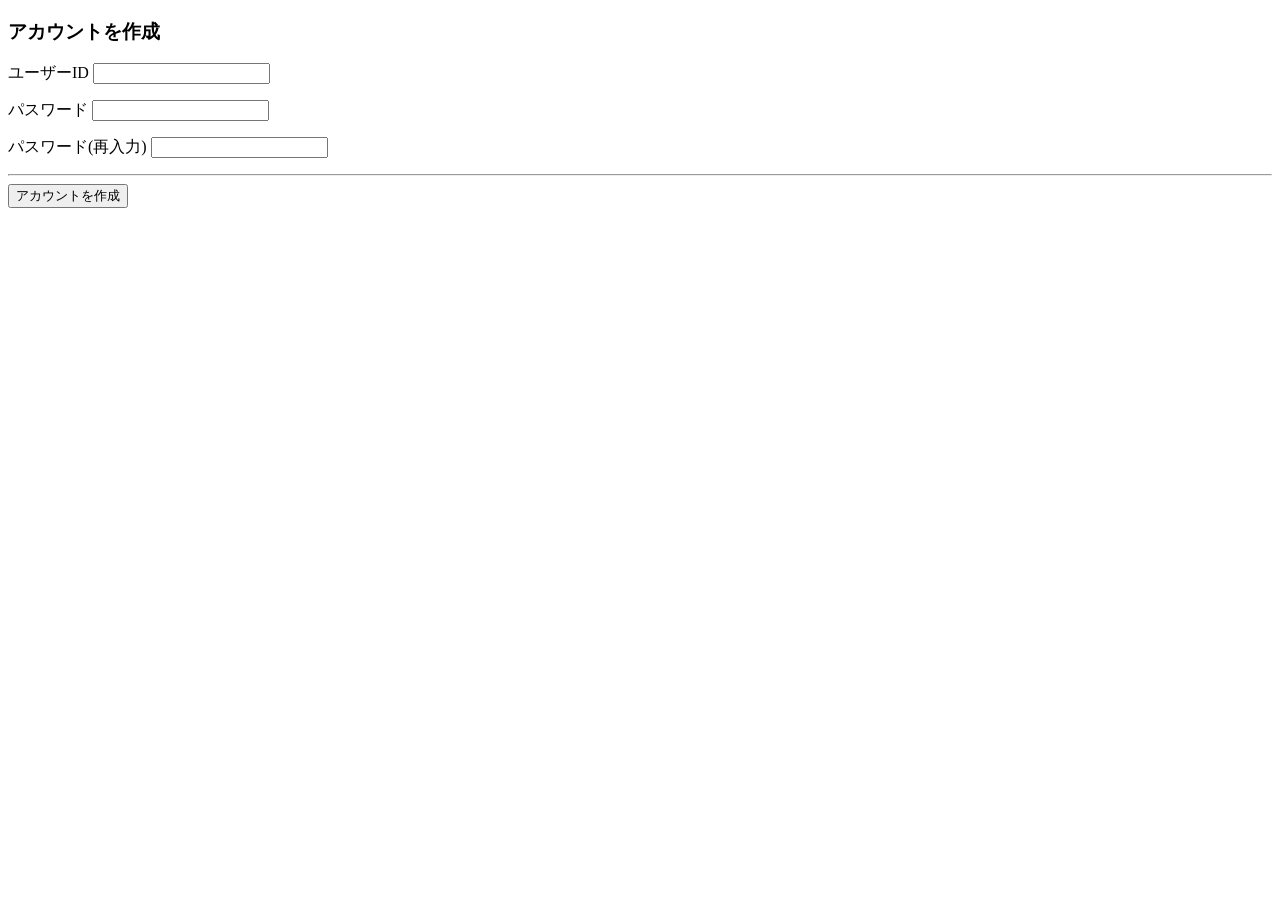
==== src/main/resources/templates/auth/register.html @ 5e605bbc "ログイン機能を実装" ====
<!DOCTYPE html>
<html lang="ja" xmlns:th="http:/www.thymeleaf.org">

<head>
    <meta charset="UTF-8">
    <meta name="viewport" content="width=device-width, initial-scale=1.0">
    <link rel="stylesheet" th:href="@{/css/style.css}" />
    <title>Document</title>
</head>

<body>
    <div class="login-card">
        <form action="/auth/register" method="post">

            <div th:object="${registerForm}" class="login-form-body">
                <div>
                    <h3 th:class="title">アカウントを作成</h3>
                </div>
                <div>
                    <label th:class="login-text-label" for="id">ユーザーID</label>
                    <input th:class="login-textbox" type="text" th:field="*{id}">
                    <p th:class="err" th:if="${#fields.hasErrors('id')}" th:errors="*{id}"></p>
                </div>
                <div>
                    <label th:class="login-text-label" for="password">パスワード</label>
                    <input th:class="login-textbox" type="password" th:field="*{password}">
                    <p th:class="err" th:if="${#fields.hasErrors('password')}" th:errors="*{password}"></p>
                </div>
                <div>
                    <label th:class="login-text-label" for="passwordRetype">パスワード(再入力)</label>
                    <input th:class="login-textbox" type="password" th:field="*{passwordRetype}">
                    <p th:class="err" th:if="${#fields.hasErrors('passwordRetype')}" th:errors="*{passwordRetype}"></p>
                </div>
                <div>
                    <p class="err" th:text="${msg}"></p>
                </div>
            </div>
            <hr>

            <div>
                <input th:class="login-btn" type="submit" value="アカウントを作成">
            </div>

        </form>
    </div>

</body>

</html>
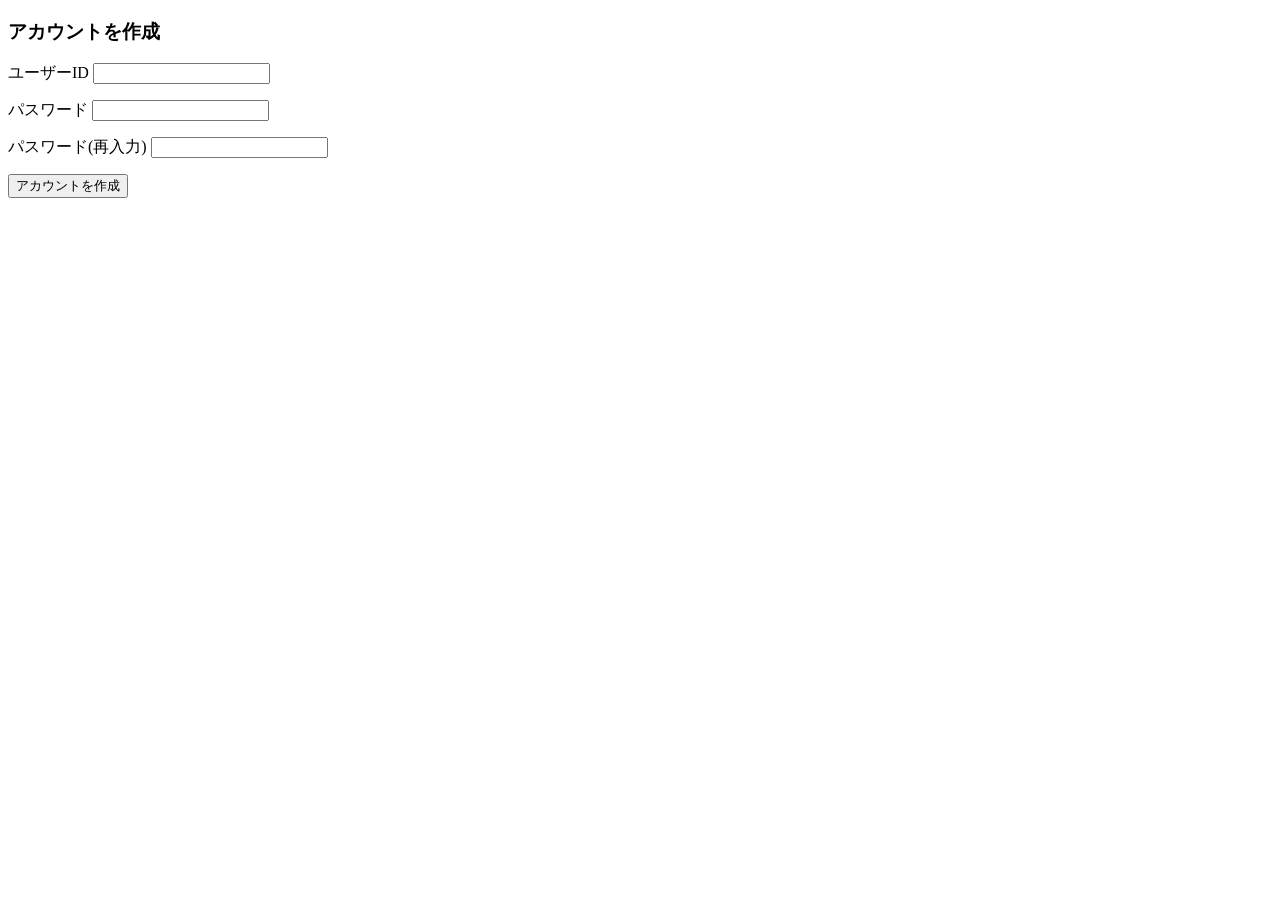
==== commit 987020d0: "スタイルの調整" ====
--- a/src/main/resources/templates/auth/register.html
+++ b/src/main/resources/templates/auth/register.html
@@ -35,7 +35,6 @@
                     <p class="err" th:text="${msg}"></p>
                 </div>
             </div>
-            <hr>
 
             <div>
                 <input th:class="login-btn" type="submit" value="アカウントを作成">
